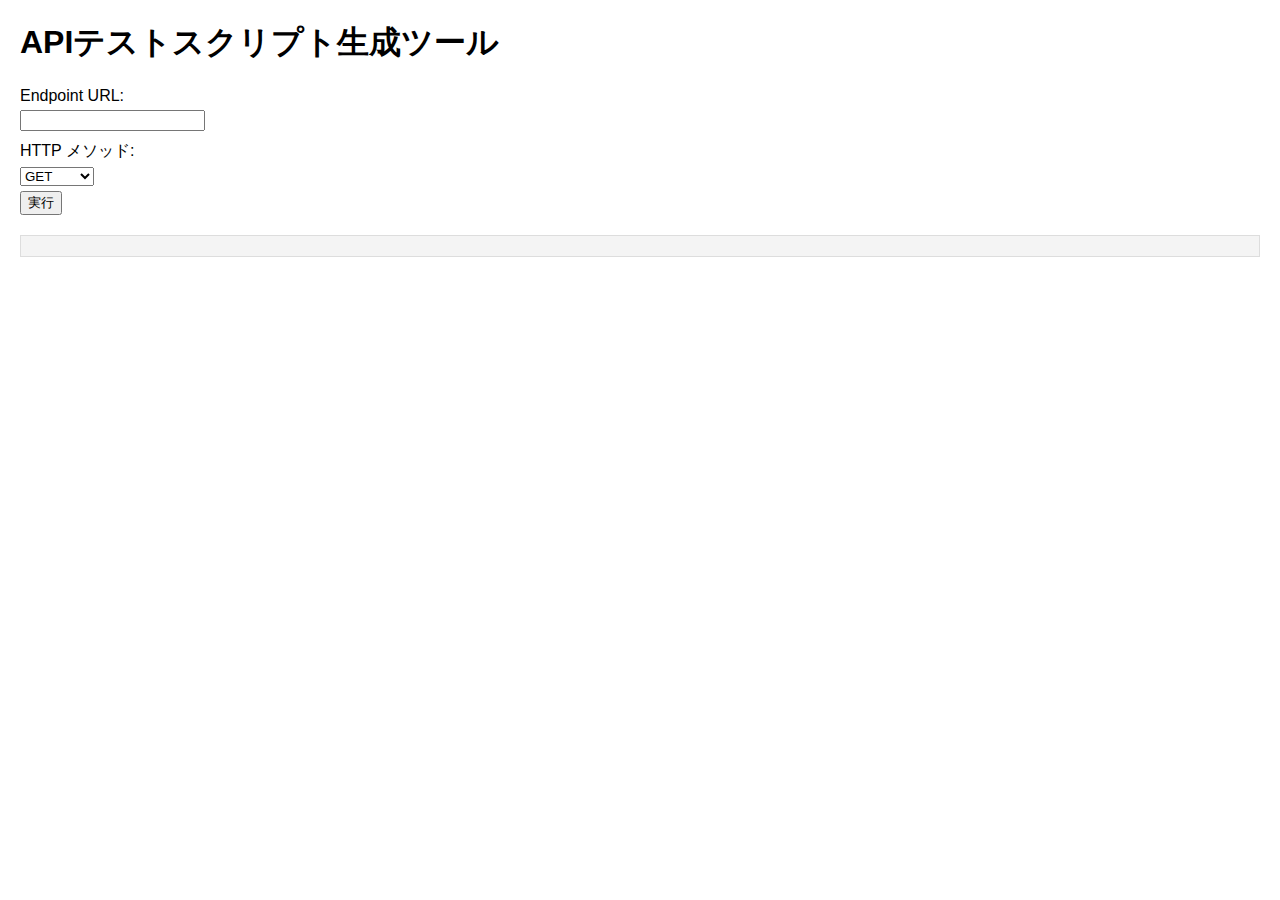
==== ApiTestScriptGenerator/index.html @ 4e641ccb "APIテストスクリプト生成ツールを作成" ====
<!DOCTYPE html>
<html lang="en">
<head>
  <meta charset="UTF-8">
  <meta name="viewport" content="width=device-width, initial-scale=1.0">
  <title>APIテストスクリプト生成ツール</title>
  <link rel="stylesheet" href="style.css">
</head>
<body>
  <h1>APIテストスクリプト生成ツール</h1>
  <form id="api-form">
    <label for="endpoint">Endpoint URL:</label>
    <input type="text" id="endpoint" name="endpoint" required>
    <label for="method">HTTP メソッド:</label>
    <select id="method" name="method">
      <option value="GET">GET</option>
      <option value="POST">POST</option>
      <option value="PUT">PUT</option>
      <option value="DELETE">DELETE</option>
    </select>
    <!-- Additional form fields for request parameters, headers, etc. -->
    <button type="submit">実行</button>
  </form>
  <pre id="generated-script"></pre>
  <script src="script.js"></script>
</body>
</html>
---- ApiTestScriptGenerator/style.css ----
body {
    font-family: Arial, sans-serif;
    margin: 20px;
  }
  
  form {
    margin-bottom: 20px;
  }
  
  label {
    display: block;
    margin-top: 10px;
  }
  
  input, select, button {
    display: block;
    margin-top: 5px;
  }
  
  pre {
    background-color: #f4f4f4;
    padding: 10px;
    border: 1px solid #ddd;
  }
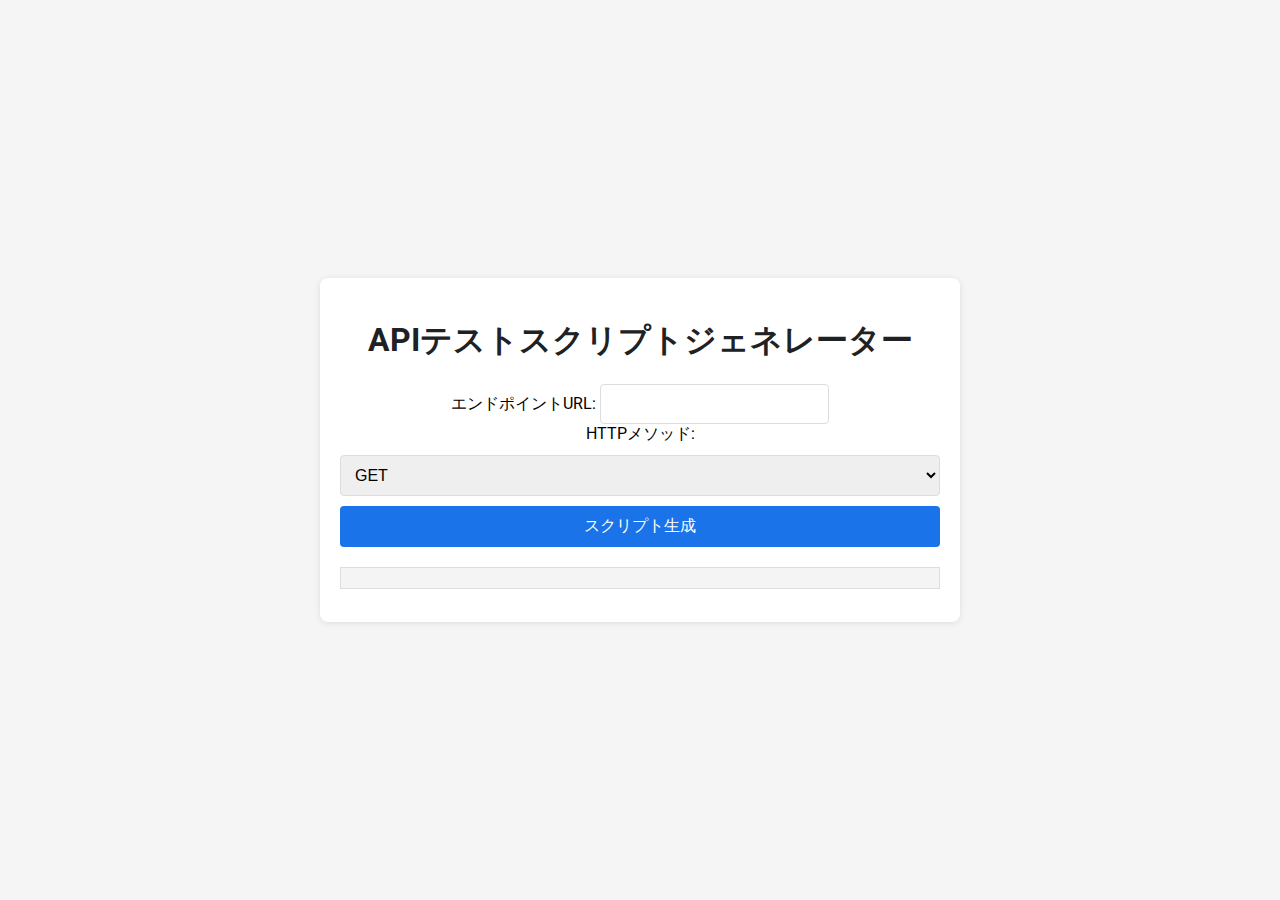
==== commit 0be6c22e: "全画面のデザインを変更" ====
--- a/ApiTestScriptGenerator/index.html
+++ b/ApiTestScriptGenerator/index.html
@@ -1,27 +1,37 @@
 <!DOCTYPE html>
-<html lang="en">
+<html lang="ja">
 <head>
   <meta charset="UTF-8">
   <meta name="viewport" content="width=device-width, initial-scale=1.0">
-  <title>APIテストスクリプト生成ツール</title>
+  <title>APIテストスクリプトジェネレーター</title>
+  <link href="https://fonts.googleapis.com/css2?family=Roboto:wght@400;700&display=swap" rel="stylesheet">
   <link rel="stylesheet" href="style.css">
 </head>
 <body>
-  <h1>APIテストスクリプト生成ツール</h1>
-  <form id="api-form">
-    <label for="endpoint">Endpoint URL:</label>
-    <input type="text" id="endpoint" name="endpoint" required>
-    <label for="method">HTTP メソッド:</label>
-    <select id="method" name="method">
-      <option value="GET">GET</option>
-      <option value="POST">POST</option>
-      <option value="PUT">PUT</option>
-      <option value="DELETE">DELETE</option>
-    </select>
-    <!-- Additional form fields for request parameters, headers, etc. -->
-    <button type="submit">実行</button>
-  </form>
-  <pre id="generated-script"></pre>
+  <div class="container">
+    <header>
+      <h1>APIテストスクリプトジェネレーター</h1>
+    </header>
+    <main>
+      <form id="api-form">
+        <div class="form-group">
+          <label for="endpoint">エンドポイントURL:</label>
+          <input type="text" id="endpoint" name="endpoint" required>
+        </div>
+        <div class="form-group">
+          <label for="method">HTTPメソッド:</label>
+          <select id="method" name="method">
+            <option value="GET">GET</option>
+            <option value="POST">POST</option>
+            <option value="PUT">PUT</option>
+            <option value="DELETE">DELETE</option>
+          </select>
+        </div>
+        <button type="submit">スクリプト生成</button>
+      </form>
+      <pre id="generated-script"></pre>
+    </main>
+  </div>
   <script src="script.js"></script>
 </body>
 </html>
--- a/ApiTestScriptGenerator/style.css
+++ b/ApiTestScriptGenerator/style.css
@@ -1,25 +1,66 @@
 body {
-    font-family: Arial, sans-serif;
-    margin: 20px;
-  }
-  
-  form {
-    margin-bottom: 20px;
-  }
-  
-  label {
-    display: block;
-    margin-top: 10px;
-  }
-  
-  input, select, button {
-    display: block;
-    margin-top: 5px;
-  }
-  
-  pre {
-    background-color: #f4f4f4;
-    padding: 10px;
-    border: 1px solid #ddd;
-  }
-  +  font-family: 'Roboto', sans-serif;
+  background-color: #f5f5f5;
+  margin: 0;
+  padding: 0;
+  display: flex;
+  justify-content: center;
+  align-items: center;
+  height: 100vh;
+}
+
+.container {
+  background-color: white;
+  border-radius: 8px;
+  box-shadow: 0 1px 6px rgba(0, 0, 0, 0.1);
+  padding: 20px;
+  width: 90%;
+  max-width: 600px;
+  text-align: center;
+}
+
+header {
+  margin-bottom: 20px;
+}
+
+h1 {
+  font-size: 2rem;
+  font-weight: 700;
+  color: #202124;
+}
+
+form, textarea, select, button {
+  width: 100%;
+  margin-top: 10px;
+}
+
+textarea, input, select {
+  padding: 10px;
+  border: 1px solid #ddd;
+  border-radius: 4px;
+  font-size: 1rem;
+}
+
+button {
+  background-color: #1a73e8;
+  color: white;
+  border: none;
+  border-radius: 4px;
+  padding: 10px;
+  font-size: 1rem;
+  cursor: pointer;
+  transition: background-color 0.3s ease;
+}
+
+button:hover {
+  background-color: #155ab6;
+}
+
+pre {
+  background-color: #f4f4f4;
+  padding: 10px;
+  border: 1px solid #ddd;
+  white-space: pre-wrap;
+  text-align: left;
+  margin-top: 20px;
+}
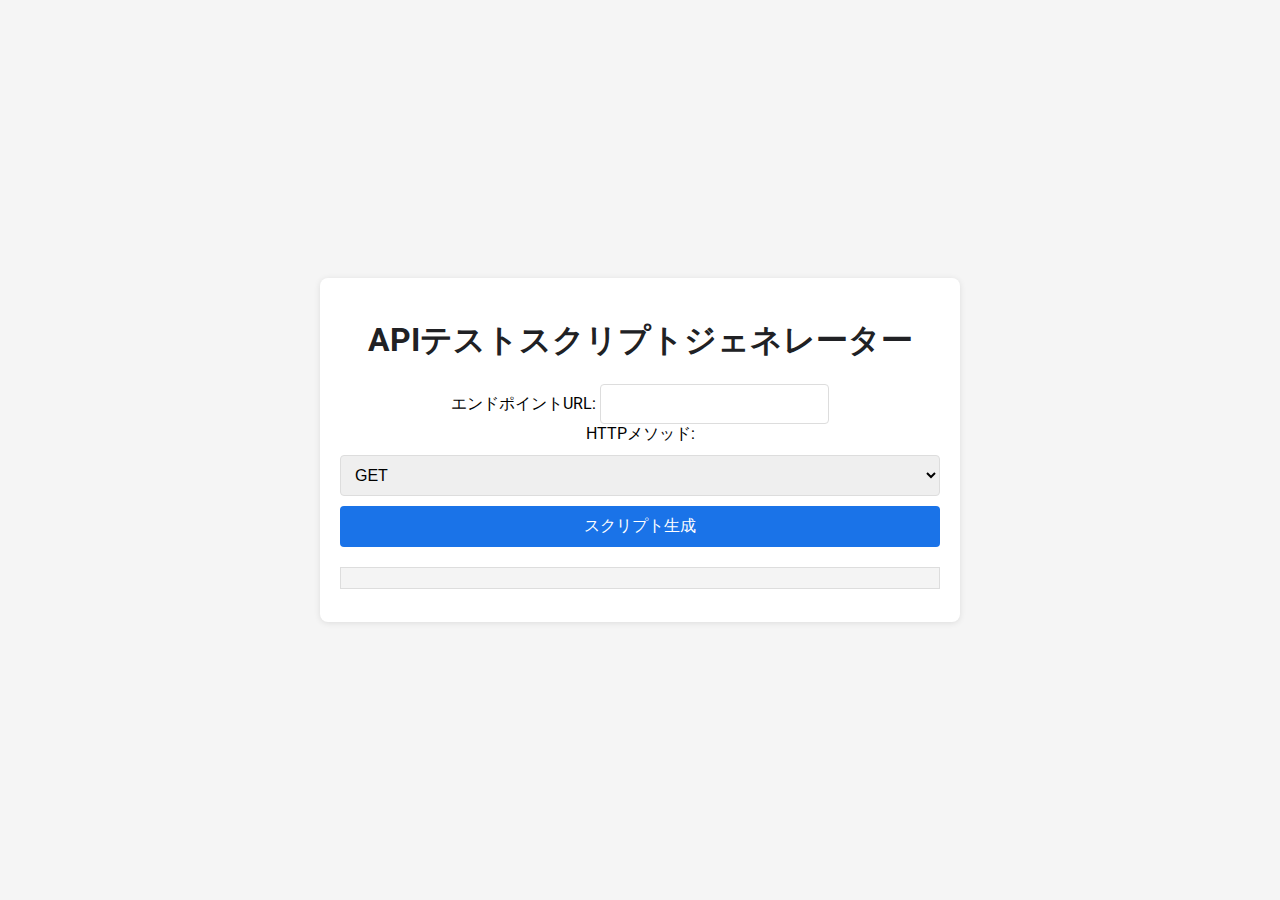
==== commit 929f22e2: "deploy: db24f4a14b48990ebe96502ecfcd5733747d63f4" ====
--- a/ApiTestScriptGenerator/index.html
+++ b/ApiTestScriptGenerator/index.html
@@ -6,6 +6,14 @@
   <title>APIテストスクリプトジェネレーター</title>
   <link href="https://fonts.googleapis.com/css2?family=Roboto:wght@400;700&display=swap" rel="stylesheet">
   <link rel="stylesheet" href="style.css">
+  <!-- Google tag (gtag.js) -->
+  <script async src="https://www.googletagmanager.com/gtag/js?id="></script>
+  <script>
+    window.dataLayer = window.dataLayer || [];
+    function gtag(){dataLayer.push(arguments);}
+    gtag('js', new Date());
+    gtag('config', '');
+  </script>
 </head>
 <body>
   <div class="container">
